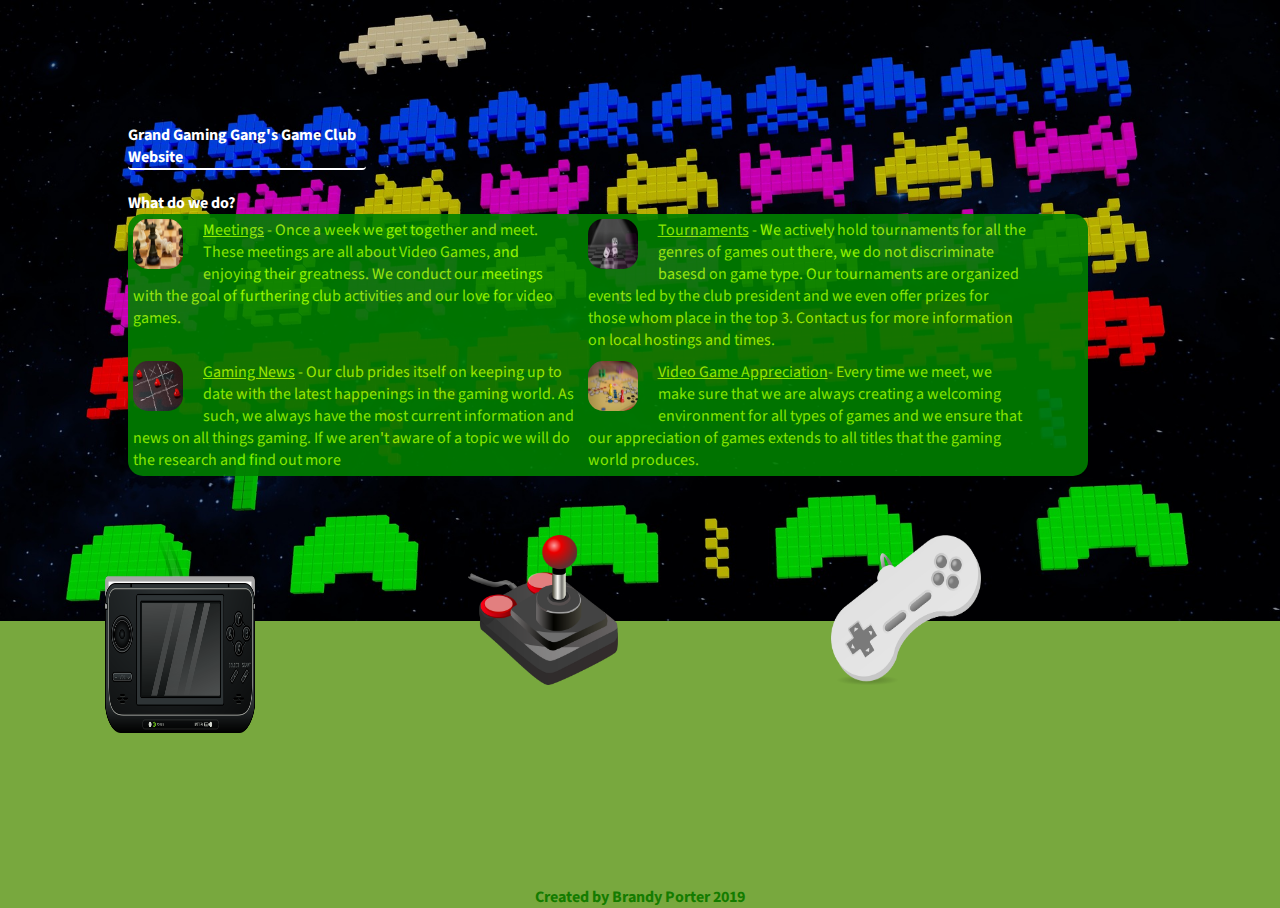
==== about.html @ bb8c9eee "Filling out Content on Site" ====
<!DOCTYPE html>
<html>
	<head>
		<meta charset="UTF-8">
		<meta name="viewport" content="width=device-width, initial-scale=1.0">
		<title>Grand Gaming Gang's Game Club Website</title>
		<link rel="stylesheet" href="https://use.fontawesome.com/releases/v5.8.1/css/all.css" integrity="sha384-50oBUHEmvpQ+1lW4y57PTFmhCaXp0ML5d60M1M7uH2+nqUivzIebhndOJK28anvf" crossorigin="anonymous">
		<script src="https://code.jquery.com/jquery-3.4.0.min.js"></script>
		<link href="https://fonts.googleapis.com/css?family=Source+Sans+Pro" rel="stylesheet">
		<link rel="stylesheet" href="stylesheet/games.css">
		<script src="scripts/games.js"></script>
	</head>
	<body>
		<div id="header" class="header-content-about">
			<div id="header-body">
				<h1>Grand Gaming Gang's Game Club Website</h1>
				<br/>
				<h3>What do we do?</h3>
				<div class="container">
					<div class="col">
						<div class="content">
							<img class="content-img" src="img/game_1.jpg" alt="Game 1">
							<p><u>Meetings</u> - Once a week we get together and meet. These meetings are all about Video Games, and enjoying their greatness. We conduct our meetings with the goal of furthering club activities and our love for video games.</p>
						</div>
						<div class="content">
							<img class="content-img" src="img/game_2.jpg" alt="">
							<p><u>Tournaments</u> - We actively hold tournaments for all the genres of games out there, we do not discriminate basesd on game type. Our tournaments are organized events led by the club president and we even offer prizes for those whom place in the top 3. Contact us for more information on local hostings and times.</p>
						</div>
					</div>
					<div class="col">
						<div class="content">
							<img class="content-img" src="img/game_3.jpg" alt="">
							<p><u>Gaming News</u> - Our club prides itself on keeping up to date with the latest happenings in the gaming world. As such, we always have the most current information and news on all things gaming. If we aren't aware of a topic we will do the research and find out more</p>
						</div>
						<div class="content">
							<img class="content-img" src="img/game_4.jpg" alt="Game 4">
							<p><u>Video Game Appreciation</u>- Every time we meet, we make sure that we are always creating a welcoming environment for all types of games and we ensure that our appreciation of games extends to all titles that the gaming world produces.</p>
						</div>	
					</div>
				</div>
			</div>
		</div>
		<br/>
		<div class="nav">
			<div class="navRow">
				<div class="rowItem">
					<div id="home"><p>Home</p></div><br/>
					<a href="index.html"><img class="nav-img" src="img/gamepad_1.png" value="home" alt="index" onmouseover="showElement(this)" onmouseout="showElement(this)"></a>
				</div>

				<div class="rowItem">
					<div id="about"><p>About</p></div><br/>
					<a href="about.html"><img class="nav-img" src="img/gamepad_2.png" value="about" alt="" onmouseover="showElement(this)" onmouseout="showElement(this)"></a>
				</div>

				<div class="rowItem">
					<div id="contact"><p>Contact</p></div><br/>
					<a href="contact.html"><img class="nav-img" src="img/gamepad_3.png" value="contact" alt="" onmouseover="showElement(this)" onmouseout="showElement(this)"></a>
				</div>

				<div class="rowItem">
					<div id="join"><p>Join Us</p></div><br/>
					<div><a href="join.html"><img class="nav-img" src="img/gamepad_4.png" value="join" alt="" onmouseover="showElement(this)" onmouseout="showElement(this)"></a></div>
				</div>
			</div>
		</div>
		<br/>
		<div class="footer">
			<p class="footer-contact">
				<a href=""><i class="fab fa-twitter-square twitter"></i></a>
				<a href=""><i class="fab fa-linkedin linkedin"></i></a>
				<a href=""><i class="fab fa-github-square github"></i></a>
			</p>
			<br/>
			<p class="footer-author">Created by Brandy Porter 2019</p>	
		</div>
	</body>
</html>
---- stylesheet/games.css ----
/*Universal Selector for Reseting */
* {
        margin: 0;
        padding: 0;
        border: 0;
        outline: 0;
        font-size: 100%;
        vertical-align: baseline;
        background: transparent;
    }

body{
	font-family:'Source Sans Pro', sans-serif;
	background-color:#78a83e;
}
.header-content-home{
	background-image:url("../img/game_background.jpg");
	background-size:cover;
}

.header-content-about{
	background-image:url("../img/game_background_2.jpg");
	background-size:cover;
}

.header-content-contact{
	background-image:url("../img/game_background_3.jpg");
	background-size:cover;
}

.header-content-join{
	background-image:url("../img/game_background_4.png");
	background-size:cover;
}

#header{
	height:69vh;
	width:100vw;
	
}

#header-body > h1{
	color:white;
	width:31%;
	border-bottom:2px solid white;
	border-bottom-left-radius:4px;
	border-bottom-right-radius:4px;
}

#header-body > h3{
	color:white;
}

#header-body > p{
	color:#d8d8d8;

}

#header-body{
	position:relative;
	top:20%;
	left:10%;
	width:60%;
}

.nav-img{
	width:150px;
	height:150px;
	margin-top:-130px;
	margin-left:105px;
	margin-right:105px;
}

.nav-img:hover{
	-webkit-filter: drop-shadow(2px 2px 0 #94ff00)
            drop-shadow(-2px 2px 0 #94ff00)
            drop-shadow(2px -2px 0 #94ff00)
            drop-shadow(-2px -2px 0 #94ff00);

	filter: drop-shadow(2px 2px 0 #94ff00)
	        drop-shadow(-2px 2px 0 #94ff00)
	        drop-shadow(2px -2px 0 #94ff00)
	        drop-shadow(-2px -2px 0 #94ff00);
}

.footer{
	text-align:center;
	color:#147c00;
}

.footer i{
	color:#147c00;
	font-size:72px;
	margin-left:20px;
	margin-right:20px;
}

.footer-author{
	font-weight:bold;
}

i:hover{
	color:#94ff00;
}

.rowItem{
	display:inline-block;
	vertical-align:top;
}

#home, #about, #contact, #join{
	display:none;
	position:relative;
	top:-135px;
	font-size:24px;
	color:#aced53;
	margin-left:145px;
	margin-right:110px;
}

.container{
	margin-top:-20px;
	width:125%;
	margin:auto;
	background-color:green;
	opacity:0.9;
	border-radius:15px;
}

.content{
	padding:5px;
	width:46%;
	display:inline-block;
	vertical-align:top;
	font-family: "Source Sans Pro", sans-serif;
	color:#94ff00;
}

.content-img{
	float: left;
	margin-right:20px;
	border-radius:15px;
	width:50px;
	height:50px;
}

.contact-page{
	font-size:50px;
}

a{
	color:white;
	text-decoration:none;
	font-weight:bold;
	}
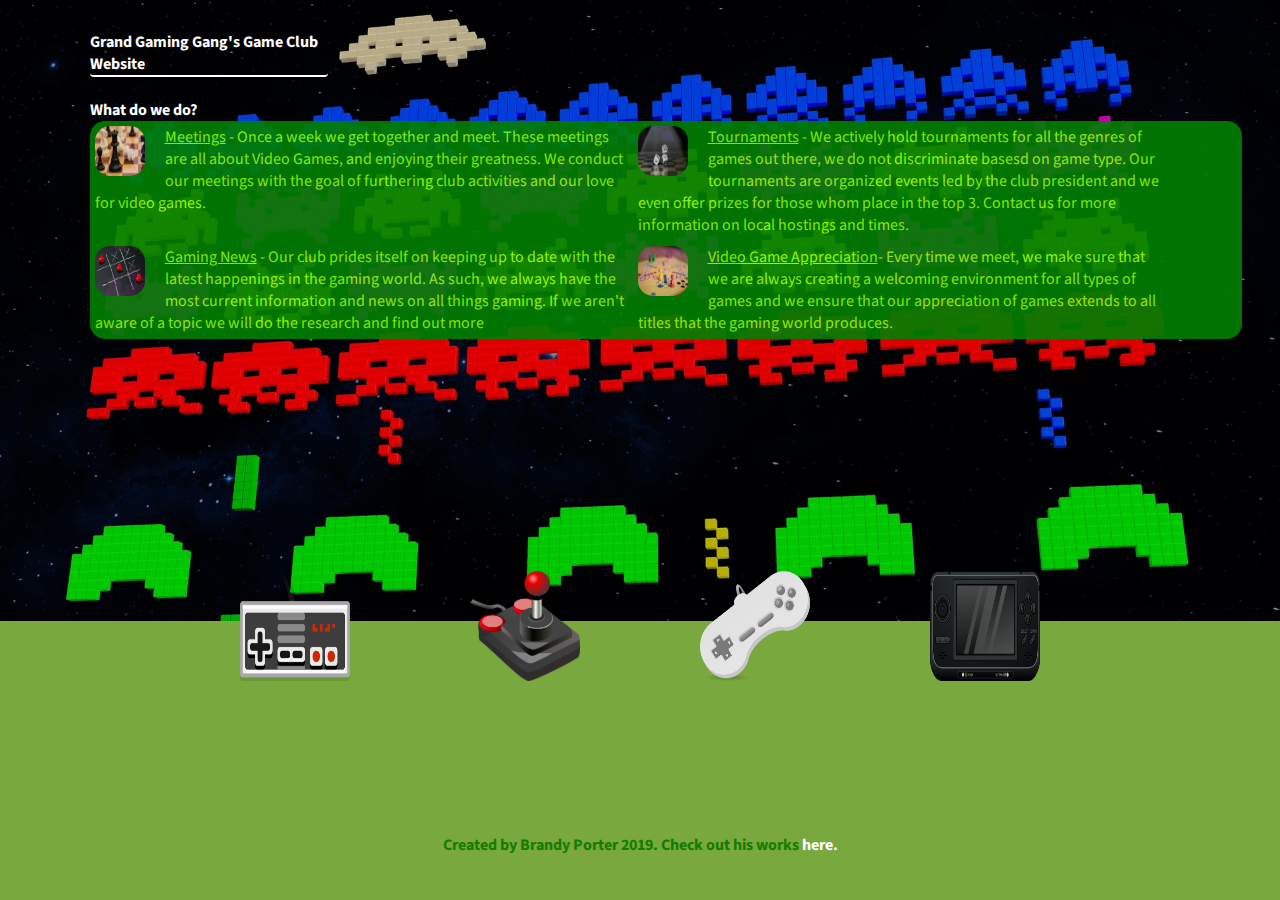
==== commit 03878042: "Made Responsive" ====
--- a/about.html
+++ b/about.html
@@ -72,7 +72,7 @@
 				<a href=""><i class="fab fa-github-square github"></i></a>
 			</p>
 			<br/>
-			<p class="footer-author">Created by Brandy Porter 2019</p>	
+			<p class="footer-author">Created by Brandy Porter 2019. Check out his works <a href="http://www.theforsakenwanderer.us/index.html">here.</a></p>	
 		</div>
 	</body>
 </html>--- a/stylesheet/games.css
+++ b/stylesheet/games.css
@@ -58,17 +58,17 @@
 
 #header-body{
 	position:relative;
-	top:20%;
-	left:10%;
+	top:5%;
+	left:7%;
 	width:60%;
 }
 
 .nav-img{
-	width:150px;
-	height:150px;
+	width:110px;
+	height:110px;
 	margin-top:-130px;
-	margin-left:105px;
-	margin-right:105px;
+	margin-left:60px;
+	margin-right:60px;
 }
 
 .nav-img:hover{
@@ -82,6 +82,10 @@
 	        drop-shadow(2px -2px 0 #94ff00)
 	        drop-shadow(-2px -2px 0 #94ff00);
 }
+.navRow{
+	display:flex;
+	justify-content:center;
+}
 
 .footer{
 	text-align:center;
@@ -111,16 +115,16 @@
 #home, #about, #contact, #join{
 	display:none;
 	position:relative;
-	top:-135px;
+	top:-95px;
 	font-size:24px;
 	color:#aced53;
-	margin-left:145px;
-	margin-right:110px;
+	margin-left:80px;
+	margin-right:60px;
 }
 
 .container{
 	margin-top:-20px;
-	width:125%;
+	width:150%;
 	margin:auto;
 	background-color:green;
 	opacity:0.9;
@@ -152,4 +156,115 @@
 	color:white;
 	text-decoration:none;
 	font-weight:bold;
-	}+	}
+
+@media screen and (min-width:600px) and (max-width:900px){
+	.navRow{
+		display:flex;
+		justify-content:center;
+	}
+	.nav-img{
+		width:90px;
+		height:90px;
+		margin-top:-80px;
+		margin-left:30px;
+		margin-right:30px;
+	}
+	#header-body{
+		position:relative;
+		top:10%;
+		left:10%;
+		width:60%;
+	}
+
+	#home, #about, #contact, #join{
+		display:none;	
+		position:relative;
+		top:-85px;
+		font-size:24px;
+		color:#aced53;
+		margin-left:40px;
+		margin-right:30px;
+	}
+	.container{
+		margin-top:-20px;
+		width:145%;
+		margin:auto;
+		background-color:green;
+		opacity:0.9;
+		border-radius:15px;
+	}
+
+	.content{
+		padding:5px;
+		width:46%;
+		display:inline-block;
+		vertical-align:top;
+		font-family: "Source Sans Pro", sans-serif;
+		font-size:13px;
+		color:#94ff00;
+	}
+}
+
+@media screen and (max-width:599px){
+	.navRow{
+		display:flex;
+		justify-content:center;
+	}
+	.nav-img{
+		width:60px;
+		height:60px;
+		margin-top:-160px;
+		margin-left:25px;
+		margin-right:25px;
+	}
+	#header-body{
+		position:relative;
+		top:7%;
+		left:10%;
+		width:60%;
+	}
+
+	#home, #about, #contact, #join{
+		display:none;	
+		position:relative;
+		top:-55px;
+		font-size:16px;
+		color:#aced53;
+		margin-left:30px;
+		margin-right:25px;
+	}
+	.container{
+		margin-top:-20px;
+		width:145%;
+		margin:auto;
+		background-color:green;
+		opacity:0.9;
+		border-radius:15px;
+	}
+
+	.content{
+		padding:5px;
+		width:46%;
+		display:inline-block;
+		vertical-align:top;
+		font-family: "Source Sans Pro", sans-serif;
+		font-size:12px;
+		color:#94ff00;
+	}
+
+	.footer i{
+		color:#147c00;
+		font-size:60px;
+		margin-left:20px;
+		margin-right:20px;
+	}
+
+	#header-body > h1{
+		color:white;
+		width:105%;
+		border-bottom:2px solid white;
+		border-bottom-left-radius:4px;
+		border-bottom-right-radius:4px;
+	}
+}